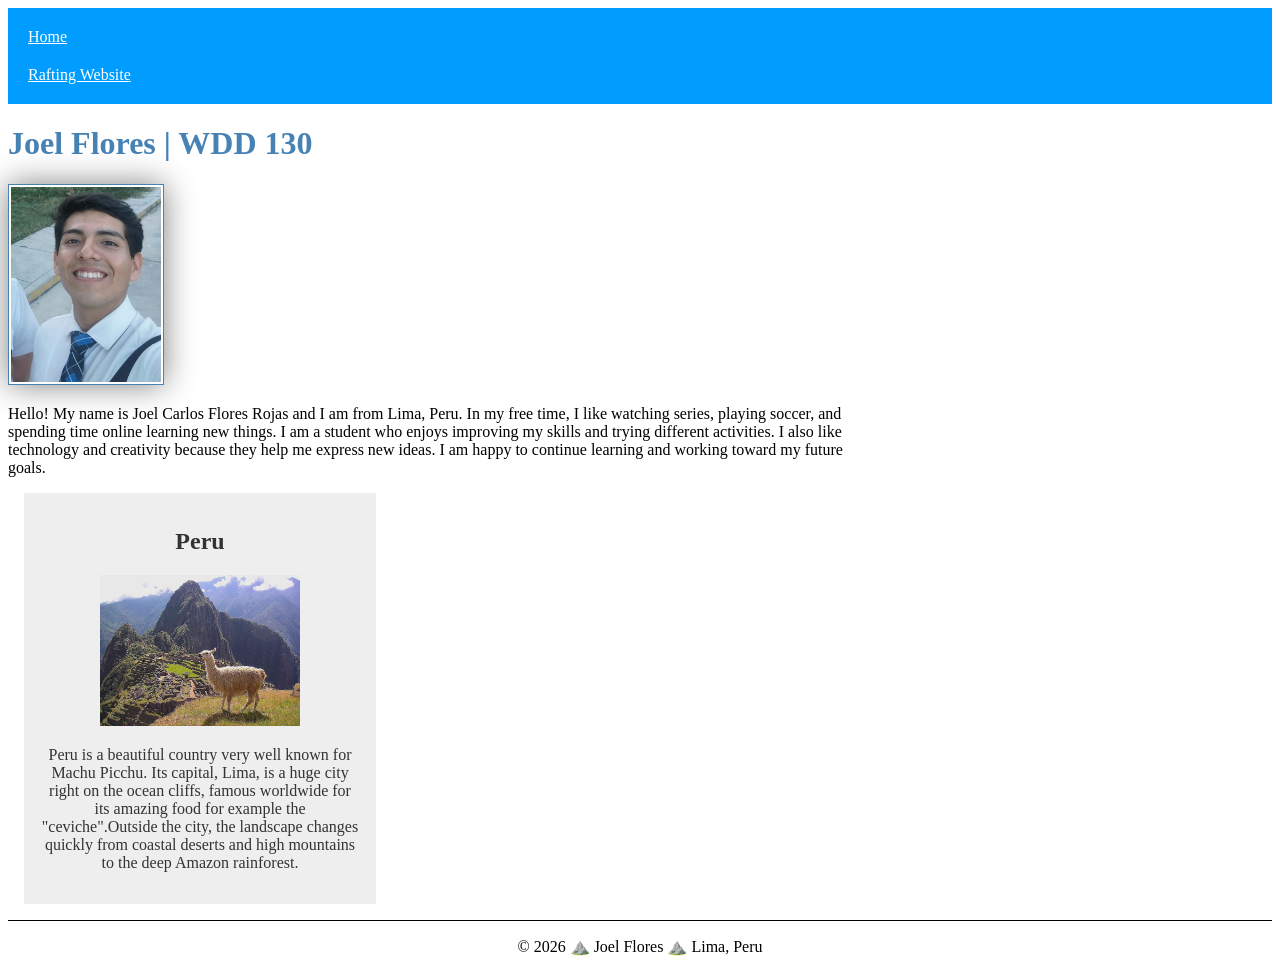
==== index.html @ 8871b4a7 "peru4" ====
<!DOCTYPE html>
<html lang="en-US">

<head>
    <meta charset="UTF-8">
    <meta name="viewport" content="width=device-width, initial-scale=1.0">
    <title>Joel Flores WDD 130</title>
    <meta name="description" content="Joel Flores|WDD130|Home Page about me>
    <meta name= " author" content="Joel Flores">
    <link rel="stylesheet" href="styles/styles.css">
</head>


<body>

    <header>
        <nav>
            <a href="#">Home</a>
            <a href="wwr/">Rafting Website</a>
        </nav>
    </header>

    <main>
        <h1>Joel Flores | WDD 130</h1>

        <img src="images/profile.jpeg" alt="Photo of Joel Flores" width="200">

        <p>
            Hello! My name is Joel Carlos Flores Rojas and I am from Lima, Peru.
            In my free time, I like watching series, playing soccer, and spending
            time online learning new things. I am a student who enjoys improving
            my skills and trying different activities. I also like technology and
            creativity because they help me express new ideas. I am happy to
            continue learning and working toward my future goals.
        </p>
    </main>
    <aside>
        <h2>Peru</h2>
        <img src="images/peruvian.jpg" alt="Picture of Machu Picchu and a llama">
        <p>Peru is a beautiful country very well known for Machu Picchu. Its capital, Lima, is a
            huge city right
            on the ocean cliffs, famous worldwide for its amazing food for example the
            "ceviche".Outside the city,
            the landscape changes quickly from coastal deserts and high mountains to the deep Amazon
            rainforest.
        </p>
    </aside>
    <footer>
        <p>© 2026 ⛰️ Joel Flores ⛰️ Lima, Peru</p>
    </footer>

</body>

</html>
---- styles/styles.css ----
main {
    max-width: 840px;
}

h1 {
    color: steelblue;
}

nav a {
    color: white;
    padding: 10px;
    display: block;
}

nav {
    background-color: rgb(0, 157, 255);
    padding: 10px;
}

main img {
    width: 150px;
    height: auto;
    border: 1px solid steelblue;
    padding: 2px;
    box-shadow: 0 0 30px gray;
}

p {
    padding: 0;
}

aside {
    width: 20rem;
    margin: 1rem;
    border: 1px border rgba(0 0 0/0.2);
    padding: 1rem;
    background-color: #eee;
    color: #333;
    text-align: center;
}

aside img {
    width: 200px;
    height: auto;

}

footer {
    margin-top: 15px;
    border-top: 1px solid #000;
    text-align: center;
}
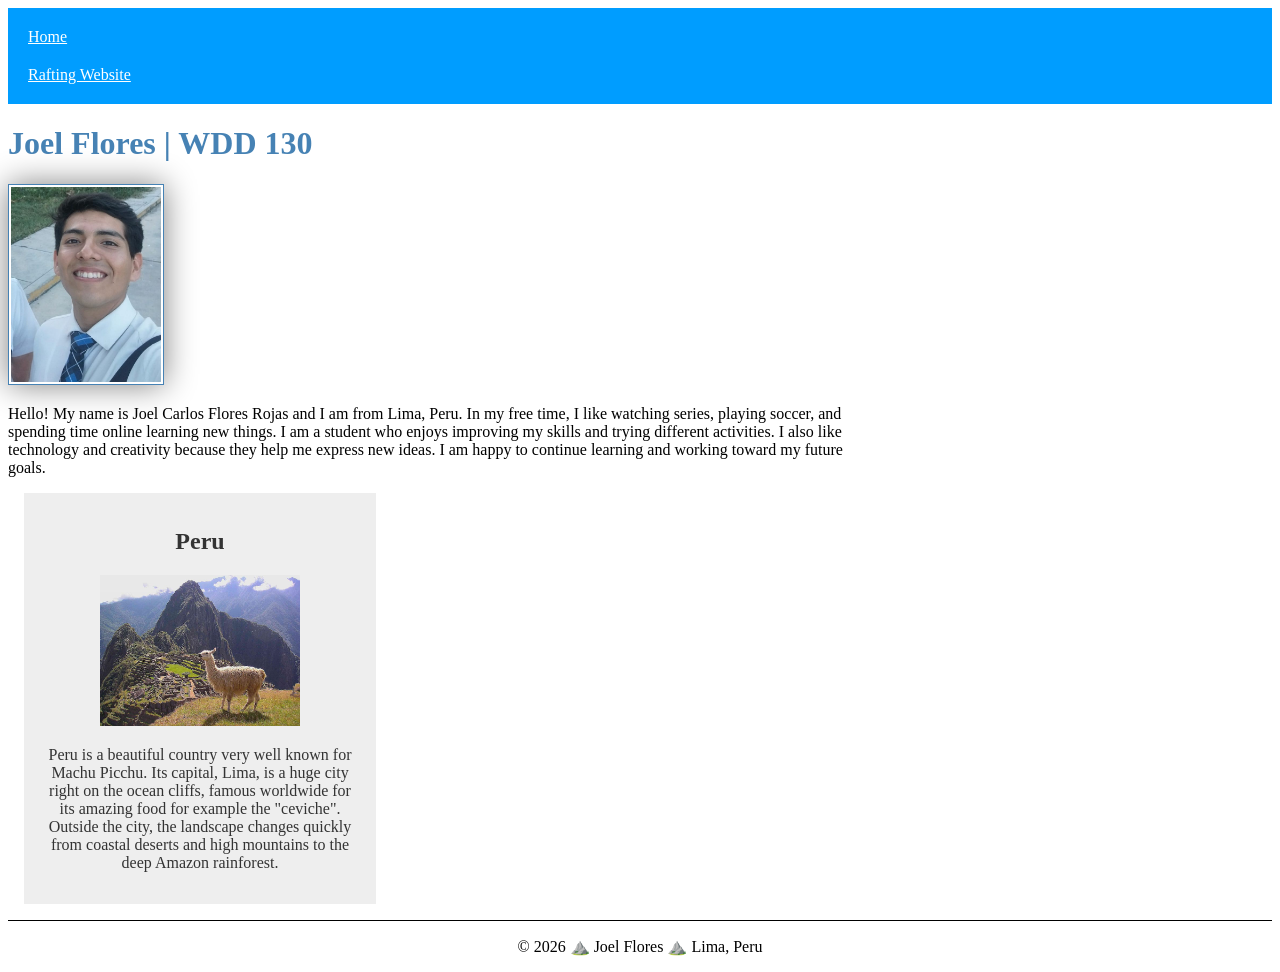
==== commit 814a6074: "goodone" ====
--- a/index.html
+++ b/index.html
@@ -4,12 +4,12 @@
 <head>
     <meta charset="UTF-8">
     <meta name="viewport" content="width=device-width, initial-scale=1.0">
-    <title>Joel Flores WDD 130</title>
-    <meta name="description" content="Joel Flores|WDD130|Home Page about me>
-    <meta name= " author" content="Joel Flores">
+    <title>Joel Flores | WDD 130</title>
+    <meta name="description"
+      content="Joel Flores WDD130 Meet me, a tech-loving student from Lima, Peru, who enjoys soccer, learning new skills, and exploring creativity. Welcome to my homepage!">
+    <meta name="author" content="Joel Flores">
     <link rel="stylesheet" href="styles/styles.css">
 </head>
-
 
 <body>
 
@@ -23,7 +23,7 @@
     <main>
         <h1>Joel Flores | WDD 130</h1>
 
-        <img src="images/profile.jpeg" alt="Photo of Joel Flores" width="200">
+        <img src="images/profile.jpeg" alt="Joel Flores smiling in a casual portrait" width="200">
 
         <p>
             Hello! My name is Joel Carlos Flores Rojas and I am from Lima, Peru.
@@ -34,17 +34,18 @@
             continue learning and working toward my future goals.
         </p>
     </main>
+
     <aside>
         <h2>Peru</h2>
         <img src="images/peruvian.jpg" alt="Picture of Machu Picchu and a llama">
         <p>Peru is a beautiful country very well known for Machu Picchu. Its capital, Lima, is a
-            huge city right
-            on the ocean cliffs, famous worldwide for its amazing food for example the
-            "ceviche".Outside the city,
-            the landscape changes quickly from coastal deserts and high mountains to the deep Amazon
-            rainforest.
+            huge city right on the ocean cliffs, famous worldwide for its amazing food for example
+            the
+            "ceviche". Outside the city, the landscape changes quickly from coastal deserts and high
+            mountains to the deep Amazon rainforest.
         </p>
     </aside>
+
     <footer>
         <p>© 2026 ⛰️ Joel Flores ⛰️ Lima, Peru</p>
     </footer>
--- a/styles/styles.css
+++ b/styles/styles.css
@@ -32,7 +32,7 @@
 aside {
     width: 20rem;
     margin: 1rem;
-    border: 1px border rgba(0 0 0/0.2);
+    border: 1px rgba(0 0 0/0.2);
     padding: 1rem;
     background-color: #eee;
     color: #333;
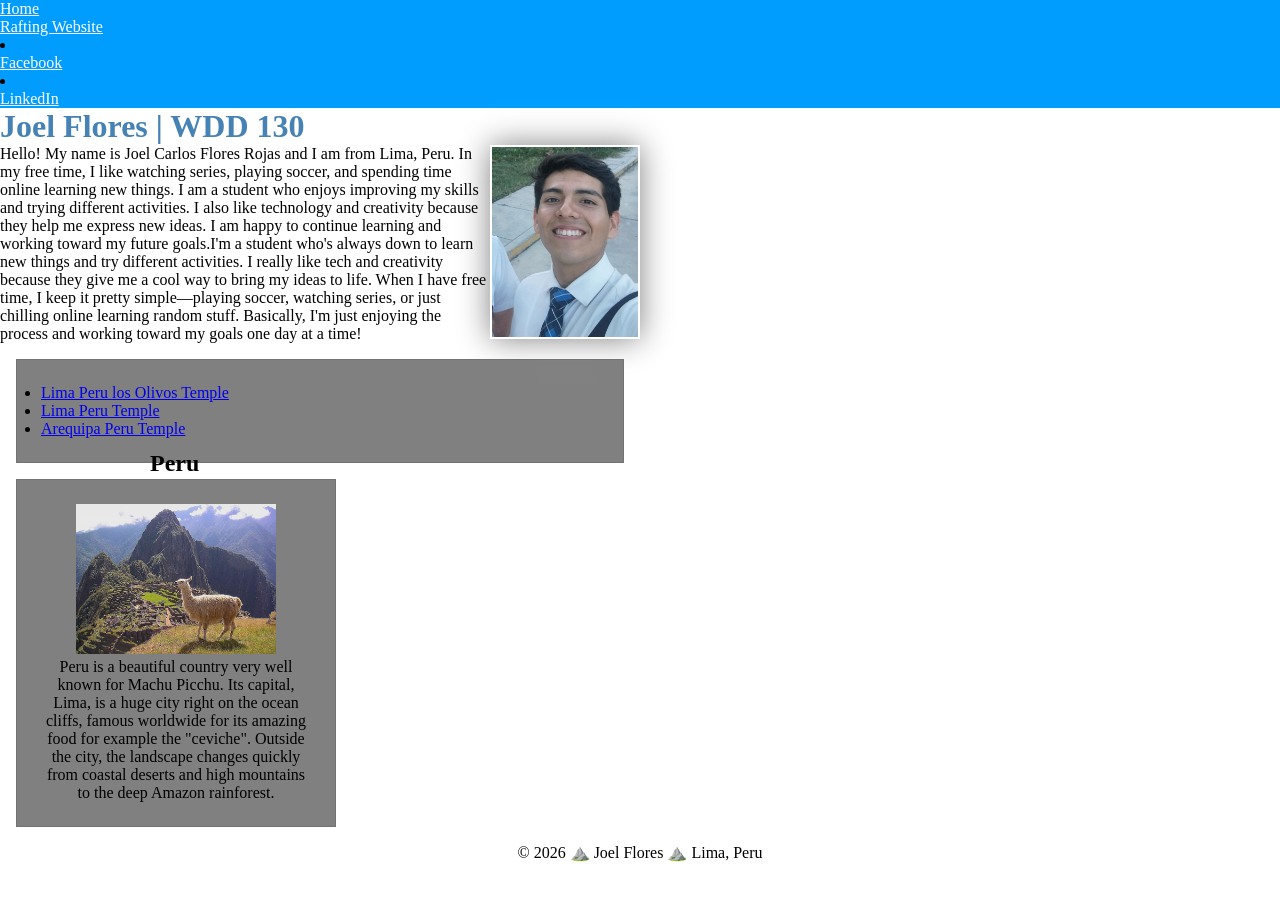
==== commit 60b7720d: "burniii" ====
--- a/index.html
+++ b/index.html
@@ -4,9 +4,9 @@
 <head>
     <meta charset="UTF-8">
     <meta name="viewport" content="width=device-width, initial-scale=1.0">
-    <title>Joel Flores | WDD 130</title>
+    <title>WDD 130 - Joel Flores</title>
     <meta name="description"
-      content="Joel Flores WDD130 Meet me, a tech-loving student from Lima, Peru, who enjoys soccer, learning new skills, and exploring creativity. Welcome to my homepage!">
+      content="This is the official WDD 130 homepage for Joel Flores, featuring personal introduction details, hobbies, and interesting facts about Peru.">
     <meta name="author" content="Joel Flores">
     <link rel="stylesheet" href="styles/styles.css">
 </head>
@@ -17,6 +17,10 @@
         <nav>
             <a href="#">Home</a>
             <a href="wwr/">Rafting Website</a>
+            <li><a href="https://www.facebook.com/joel.floresrojas" target="_blank">Facebook</a>
+            </li>
+            <li><a href="https://www.linkedin.com/in/joel-carlos-flores-rojas-8a2a53252"
+                  target="_blank">LinkedIn</a></li>
         </nav>
     </header>
 
@@ -31,11 +35,25 @@
             time online learning new things. I am a student who enjoys improving
             my skills and trying different activities. I also like technology and
             creativity because they help me express new ideas. I am happy to
-            continue learning and working toward my future goals.
+            continue learning and working toward my future goals.I'm a student who's
+            always down to learn new things and try different activities. I really like
+            tech and creativity because they give me a cool way to bring my ideas to life.
+            When I have free time, I keep it pretty simple—playing soccer, watching series,
+            or just chilling online learning random stuff. Basically, I'm just enjoying the
+            process and working toward my goals one day at a
+            time!
         </p>
+        <ul class="box">
+            <li><a href="https://www.churchofjesuschrist.org/temples/details/lima-peru-los-olivos-temple"
+                  target="_blank">Lima Peru los Olivos Temple</a></li>
+            <li><a href="https://www.churchofjesuschrist.org/temples/details/lima-peru-temple"
+                  target="_blank">Lima Peru Temple</a></li>
+            <li><a href="https://www.churchofjesuschrist.org/temples/details/arequipa-peru-temple"
+                  target="_blank">Arequipa Peru Temple</a></li>
+        </ul>
     </main>
 
-    <aside>
+    <aside class="box">
         <h2>Peru</h2>
         <img src="images/peruvian.jpg" alt="Picture of Machu Picchu and a llama">
         <p>Peru is a beautiful country very well known for Machu Picchu. Its capital, Lima, is a
--- a/styles/styles.css
+++ b/styles/styles.css
@@ -1,5 +1,17 @@
+* {
+    margin: 0px;
+    padding: 0px;
+    box-sizing: border-box;
+}
+
+root {
+
+    --padding-c: 10px --rem-x:1rem --borders-g:1px
+}
+
 main {
-    max-width: 840px;
+    max-width: 640px;
+
 }
 
 h1 {
@@ -8,21 +20,22 @@
 
 nav a {
     color: white;
-    padding: 10px;
+    padding: var(--padding-c);
     display: block;
 }
 
 nav {
     background-color: rgb(0, 157, 255);
-    padding: 10px;
+    padding: var(--padding-c);
 }
 
 main img {
     width: 150px;
     height: auto;
-    border: 1px solid steelblue;
+    border: var(--borders-g) solid steelblue;
     padding: 2px;
     box-shadow: 0 0 30px gray;
+    float: right;
 }
 
 p {
@@ -31,12 +44,18 @@
 
 aside {
     width: 20rem;
-    margin: 1rem;
-    border: 1px rgba(0 0 0/0.2);
-    padding: 1rem;
+    margin: var(--rem-x);
+    border: var(--borders-g) rgba(0 0 0/0.2);
+    padding: var(--rem-x);
     background-color: #eee;
     color: #333;
     text-align: center;
+}
+
+aside h2 {
+    position: absolute;
+    top: 450px;
+    left: 150px;
 }
 
 aside img {
@@ -47,6 +66,17 @@
 
 footer {
     margin-top: 15px;
-    border-top: 1px solid #000;
+    border-top: var(--borders-g) solid #000;
     text-align: center;
+}
+
+/*Class Selectors*/
+
+.box {
+
+    margin: 1rem;
+    padding: 1.5rem;
+    background-color: gray;
+    border: 1px solid rgb(0 0 0/10%);
+    color: #000;
 }
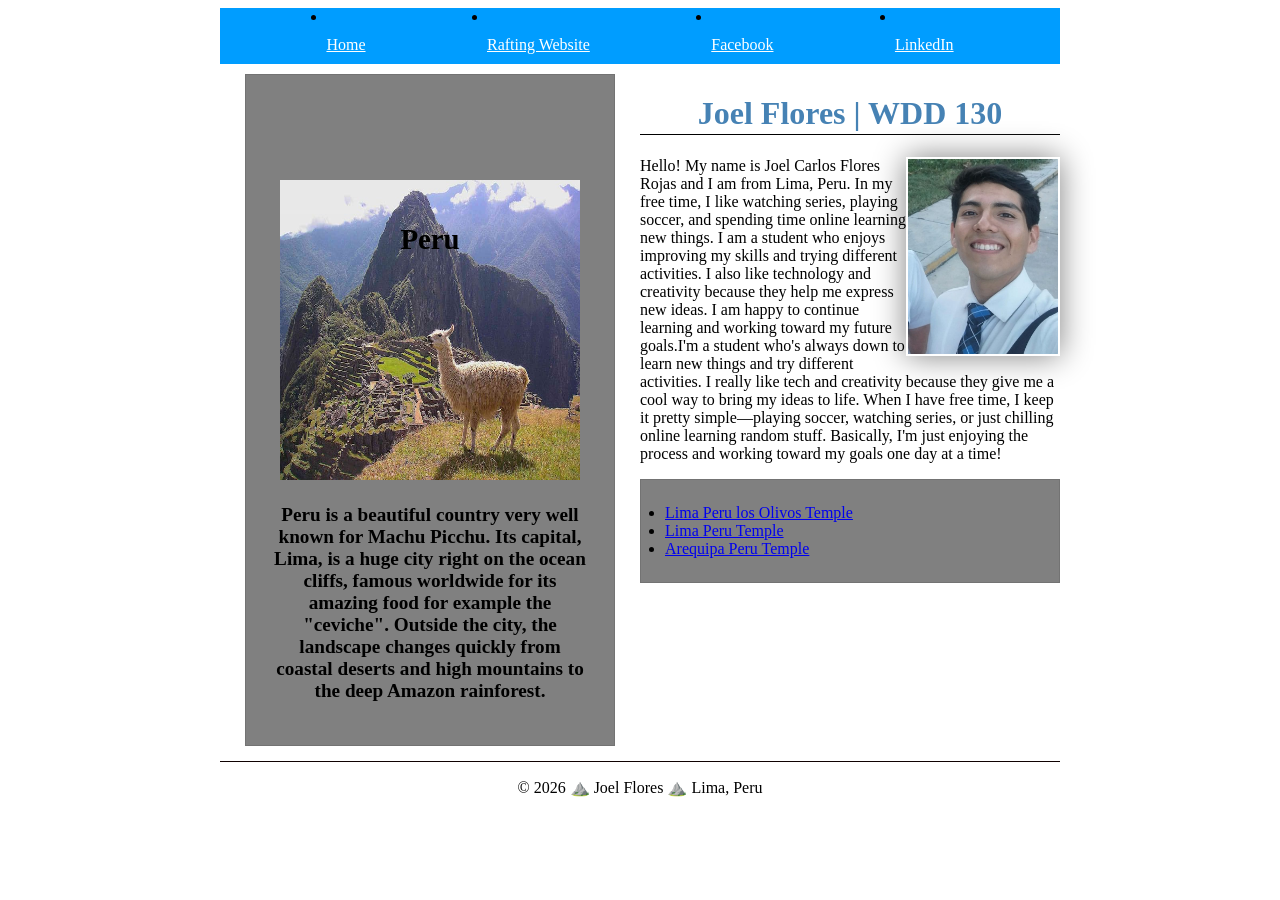
==== commit 0f3d2346: "done" ====
--- a/index.html
+++ b/index.html
@@ -15,55 +15,57 @@
 
     <header>
         <nav>
-            <a href="#">Home</a>
-            <a href="wwr/">Rafting Website</a>
+            <li><a href="#">Home</a></li>
+            <li><a href="wwr/">Rafting Website</a></li>
             <li><a href="https://www.facebook.com/joel.floresrojas" target="_blank">Facebook</a>
             </li>
             <li><a href="https://www.linkedin.com/in/joel-carlos-flores-rojas-8a2a53252"
                   target="_blank">LinkedIn</a></li>
         </nav>
     </header>
+    <div class="grid">
+        <main>
+            <h1>Joel Flores | WDD 130</h1>
 
-    <main>
-        <h1>Joel Flores | WDD 130</h1>
+            <img src="images/profile.jpeg" alt="Joel Flores smiling in a casual portrait"
+              width="200">
 
-        <img src="images/profile.jpeg" alt="Joel Flores smiling in a casual portrait" width="200">
-
-        <p>
-            Hello! My name is Joel Carlos Flores Rojas and I am from Lima, Peru.
-            In my free time, I like watching series, playing soccer, and spending
-            time online learning new things. I am a student who enjoys improving
-            my skills and trying different activities. I also like technology and
-            creativity because they help me express new ideas. I am happy to
-            continue learning and working toward my future goals.I'm a student who's
-            always down to learn new things and try different activities. I really like
-            tech and creativity because they give me a cool way to bring my ideas to life.
-            When I have free time, I keep it pretty simple—playing soccer, watching series,
-            or just chilling online learning random stuff. Basically, I'm just enjoying the
-            process and working toward my goals one day at a
-            time!
-        </p>
-        <ul class="box">
-            <li><a href="https://www.churchofjesuschrist.org/temples/details/lima-peru-los-olivos-temple"
-                  target="_blank">Lima Peru los Olivos Temple</a></li>
-            <li><a href="https://www.churchofjesuschrist.org/temples/details/lima-peru-temple"
-                  target="_blank">Lima Peru Temple</a></li>
-            <li><a href="https://www.churchofjesuschrist.org/temples/details/arequipa-peru-temple"
-                  target="_blank">Arequipa Peru Temple</a></li>
-        </ul>
-    </main>
-
-    <aside class="box">
-        <h2>Peru</h2>
-        <img src="images/peruvian.jpg" alt="Picture of Machu Picchu and a llama">
-        <p>Peru is a beautiful country very well known for Machu Picchu. Its capital, Lima, is a
-            huge city right on the ocean cliffs, famous worldwide for its amazing food for example
-            the
-            "ceviche". Outside the city, the landscape changes quickly from coastal deserts and high
-            mountains to the deep Amazon rainforest.
-        </p>
-    </aside>
-
+            <p>
+                Hello! My name is Joel Carlos Flores Rojas and I am from Lima, Peru.
+                In my free time, I like watching series, playing soccer, and spending
+                time online learning new things. I am a student who enjoys improving
+                my skills and trying different activities. I also like technology and
+                creativity because they help me express new ideas. I am happy to
+                continue learning and working toward my future goals.I'm a student who's
+                always down to learn new things and try different activities. I really like
+                tech and creativity because they give me a cool way to bring my ideas to life.
+                When I have free time, I keep it pretty simple—playing soccer, watching series,
+                or just chilling online learning random stuff. Basically, I'm just enjoying the
+                process and working toward my goals one day at a
+                time!
+            </p>
+            <ul class="box">
+                <li><a href="https://www.churchofjesuschrist.org/temples/details/lima-peru-los-olivos-temple"
+                      target="_blank">Lima Peru los Olivos Temple</a></li>
+                <li><a href="https://www.churchofjesuschrist.org/temples/details/lima-peru-temple"
+                      target="_blank">Lima Peru Temple</a></li>
+                <li><a href="https://www.churchofjesuschrist.org/temples/details/arequipa-peru-temple"
+                      target="_blank">Arequipa Peru Temple</a></li>
+            </ul>
+        </main>
+        <aside class="box">
+            <h2>Peru</h2>
+            <img src="images/peruvian.jpg" alt="Picture of Machu Picchu and a llama">
+            <p>Peru is a beautiful country very well known for Machu Picchu. Its capital, Lima, is a
+                huge city right on the ocean cliffs, famous worldwide for its amazing food for
+                example
+                the
+                "ceviche". Outside the city, the landscape changes quickly from coastal deserts and
+                high
+                mountains to the deep Amazon rainforest.
+            </p>
+        </aside>
+    </div>
     <footer>
         <p>© 2026 ⛰️ Joel Flores ⛰️ Lima, Peru</p>
     </footer>
--- a/styles/styles.css
+++ b/styles/styles.css
@@ -1,32 +1,46 @@
-* {
-    margin: 0px;
-    padding: 0px;
-    box-sizing: border-box;
-}
-
 root {
 
     --padding-c: 10px --rem-x:1rem --borders-g:1px
 }
 
+header,
+.grid,
+footer {
+    max-width: 840px;
+    margin: 0 auto;
+}
+
+header {
+    margin-bottom: 10px;
+}
+
 main {
-    max-width: 640px;
+    max-width: 840px;
+    margin: 0 auto;
 
 }
 
 h1 {
     color: steelblue;
+    border-bottom: 1px solid black;
+    text-align: center;
+    padding-bottom: 2px;
 }
 
 nav a {
     color: white;
-    padding: var(--padding-c);
+    padding: 10px 15px;
     display: block;
+
 }
 
 nav {
     background-color: rgb(0, 157, 255);
     padding: var(--padding-c);
+    display: flex;
+    justify-content: space-evenly;
+    align-items: center;
+
 }
 
 main img {
@@ -44,37 +58,46 @@
 
 aside {
     width: 20rem;
-    margin: var(--rem-x);
+    margin: 0 auto;
     border: var(--borders-g) rgba(0 0 0/0.2);
     padding: var(--rem-x);
     background-color: #eee;
     color: #333;
     text-align: center;
+    grid-row: 1/2;
+    display: block;
+    text-decoration: none;
+    font-size: 1.2rem;
+    font-weight: 700;
+    align-items: stretch;
 }
 
 aside h2 {
-    position: absolute;
-    top: 450px;
-    left: 150px;
+    position: relative;
+    top: 100px
 }
 
 aside img {
-    width: 200px;
-    height: auto;
+    width: 300px;
+    height: 300px;
 
 }
 
 footer {
     margin-top: 15px;
-    border-top: var(--borders-g) solid #000;
+    border-top: 1px solid #0f0101;
     text-align: center;
 }
 
 /*Class Selectors*/
+.grid {
+    display: grid;
+    grid-template-columns: 1fr 1fr;
+
+}
 
 .box {
 
-    margin: 1rem;
     padding: 1.5rem;
     background-color: gray;
     border: 1px solid rgb(0 0 0/10%);
